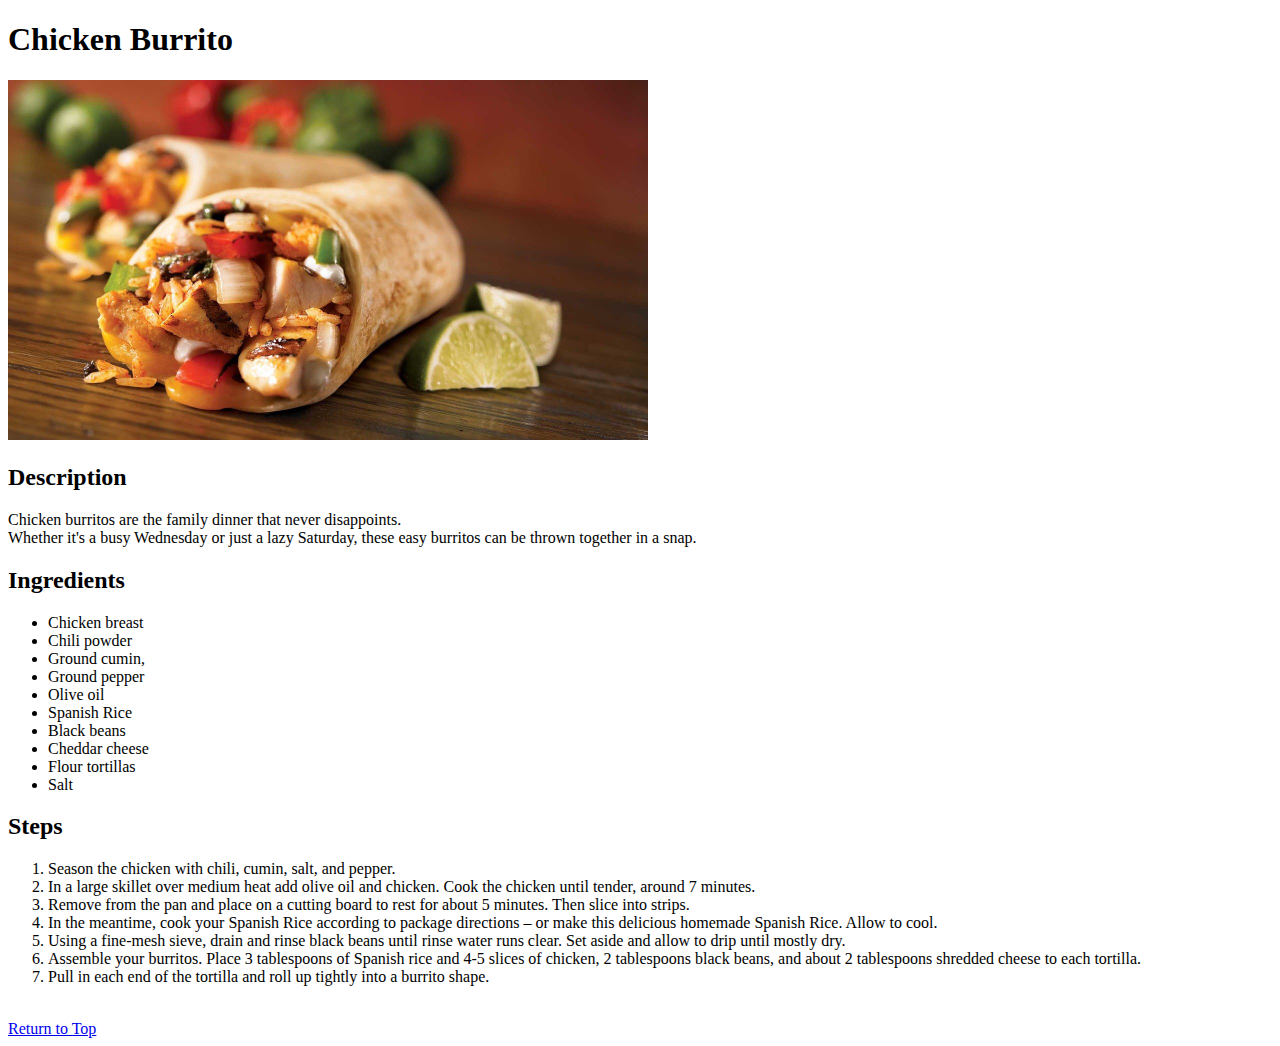
==== recipes/burrito.html @ 3f822782 "Add burrito recipe" ====
<!DOCTYPE html>
<html lang="en">
  <head>
    <meta charset="UTF-8" />
    <meta http-equiv="X-UA-Compatible" content="IE=edge" />
    <meta name="viewport" content="width=device-width, initial-scale=1.0" />
    <title>Chicken Burrito</title>
  </head>
  <body>
    <h1>Chicken Burrito</h1>
    <img src="./images/Burrito.jpeg" alt="Burrito" width="640" />

    <br />

    <h2>Description</h2>
    <p>
      Chicken burritos are the family dinner that never disappoints.
      <br />
      Whether it's a busy Wednesday or just a lazy Saturday, these easy burritos
      can be thrown together in a snap.
    </p>

    <h2>Ingredients</h2>
    <ul>
      <li>Chicken breast</li>
      <li>Chili powder</li>
      <li>Ground cumin,</li>
      <li>Ground pepper</li>
      <li>Olive oil</li>
      <li>Spanish Rice</li>
      <li>Black beans</li>
      <li>Cheddar cheese</li>
      <li>Flour tortillas</li>
      <li>Salt</li>
    </ul>

    <h2>Steps</h2>
    <ol>
      <li>Season the chicken with chili, cumin, salt, and pepper.</li>
      <li>
        In a large skillet over medium heat add olive oil and chicken. Cook the
        chicken until tender, around 7 minutes.
      </li>
      <li>
        Remove from the pan and place on a cutting board to rest for about 5
        minutes. Then slice into strips.
      </li>
      <li>
        In the meantime, cook your Spanish Rice according to package directions
        – or make this delicious homemade Spanish Rice. Allow to cool.
      </li>
      <li>
        Using a fine-mesh sieve, drain and rinse black beans until rinse water
        runs clear. Set aside and allow to drip until mostly dry.
      </li>
      <li>
        Assemble your burritos. Place 3 tablespoons of Spanish rice and 4-5
        slices of chicken, 2 tablespoons black beans, and about 2 tablespoons
        shredded cheese to each tortilla.
      </li>
      <li>
        Pull in each end of the tortilla and roll up tightly into a burrito
        shape.
      </li>
    </ol>
    <br />
    <a href="#">Return to Top</a>
  </body>
</html>
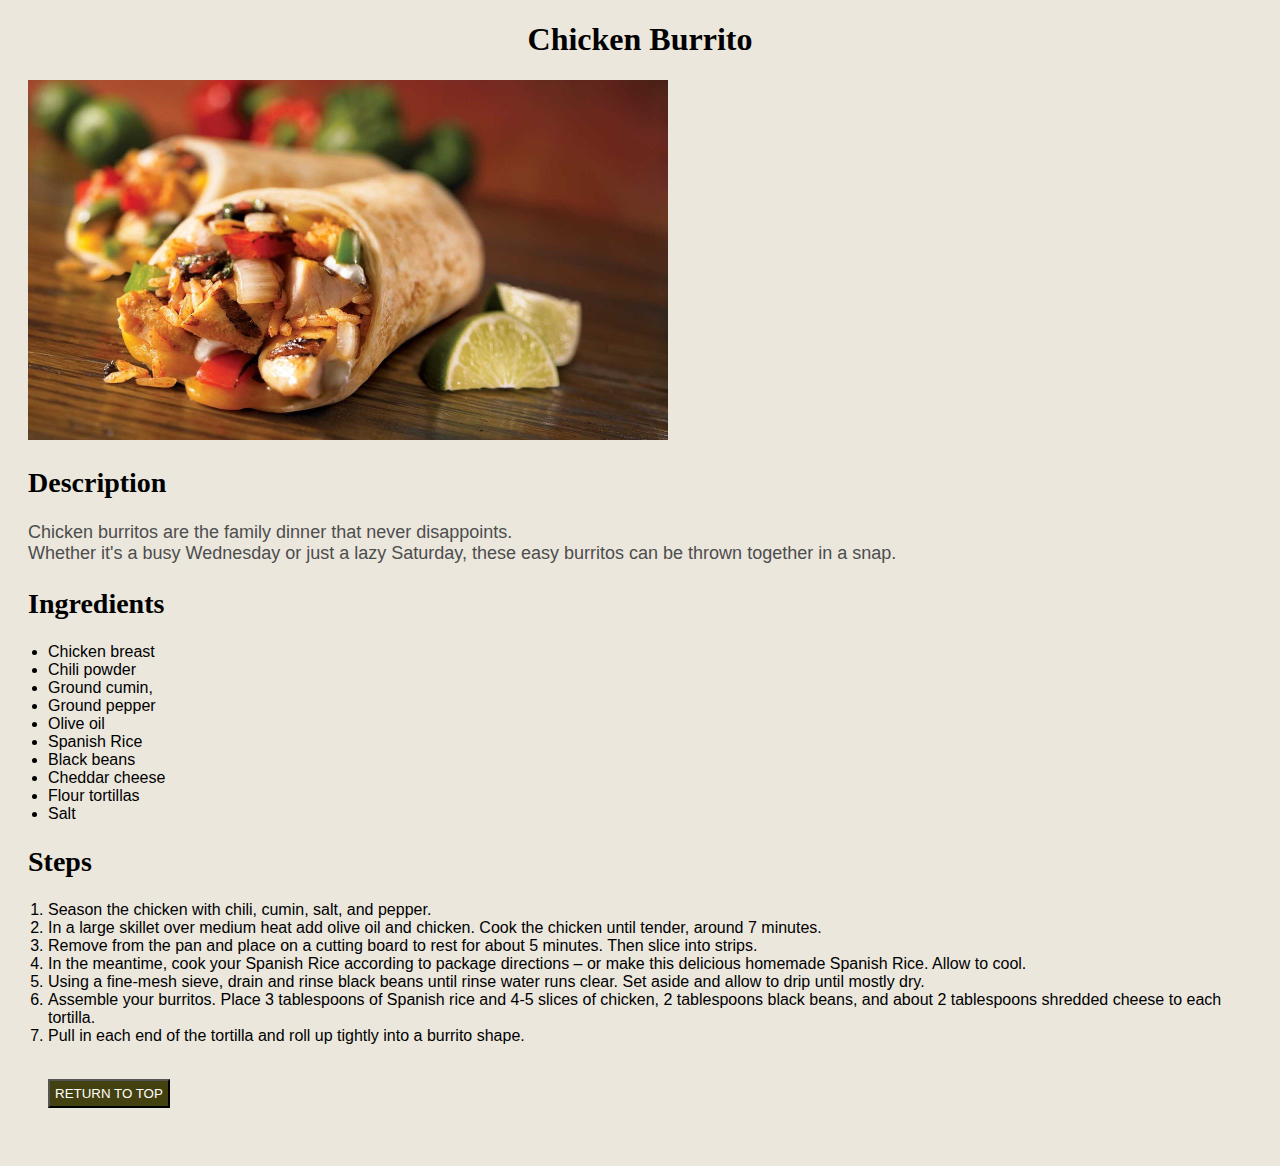
==== commit 28ac78e3: "Add styles" ====
--- a/recipes/burrito.html
+++ b/recipes/burrito.html
@@ -5,15 +5,16 @@
     <meta http-equiv="X-UA-Compatible" content="IE=edge" />
     <meta name="viewport" content="width=device-width, initial-scale=1.0" />
     <title>Chicken Burrito</title>
+    <link rel="stylesheet" href="../styles.css" />
   </head>
   <body>
     <h1>Chicken Burrito</h1>
-    <img src="./images/Burrito.jpeg" alt="Burrito" width="640" />
+    <img class="recipe-preview" src="./images/Burrito.jpeg" alt="Burrito" />
 
     <br />
 
     <h2>Description</h2>
-    <p>
+    <p class="description">
       Chicken burritos are the family dinner that never disappoints.
       <br />
       Whether it's a busy Wednesday or just a lazy Saturday, these easy burritos
@@ -21,7 +22,7 @@
     </p>
 
     <h2>Ingredients</h2>
-    <ul>
+    <ul class="ingredients">
       <li>Chicken breast</li>
       <li>Chili powder</li>
       <li>Ground cumin,</li>
@@ -35,7 +36,7 @@
     </ul>
 
     <h2>Steps</h2>
-    <ol>
+    <ol class="steps">
       <li>Season the chicken with chili, cumin, salt, and pepper.</li>
       <li>
         In a large skillet over medium heat add olive oil and chicken. Cook the
@@ -64,6 +65,6 @@
       </li>
     </ol>
     <br />
-    <a href="#">Return to Top</a>
+    <button class="return"><a href="#">Return to Top</a></button>
   </body>
 </html>
--- a/styles.css
+++ b/styles.css
@@ -0,0 +1,94 @@
+body {
+  background-color: rgb(235, 231, 221);
+}
+
+h1,
+h2,
+h3,
+h4,
+h5,
+h6 {
+  font-family: Georgia, serif;
+}
+
+h1 {
+  font-size: 32px;
+  text-align: center;
+}
+
+h2 {
+  font-size: 28px;
+  margin-left: 20px;
+}
+
+p,
+span {
+  font-family: sans-serif;
+  font-size: 18px;
+}
+
+.recipes-list {
+  background-color: rgb(209, 209, 209);
+  padding: 20px;
+}
+
+.recipe-item {
+  list-style-type: square;
+  padding: 5px;
+  margin-left: 30px;
+  background-color: rgb(105, 87, 4);
+  padding: 5px;
+  font-size: 22px;
+  font-family: sans-serif;
+  color: rgb(105, 87, 4);
+}
+
+li a {
+  text-decoration: none;
+  color: white;
+}
+
+.recipe-preview {
+  width: 640px;
+  height: auto;
+  margin-left: 20px;
+}
+
+.description {
+  color: rgb(77, 77, 77);
+  padding-left: 20px;
+  padding-right: 20px;
+}
+
+.ingredients,
+.steps {
+  font-size: 16px;
+  font-family: sans-serif;
+}
+
+.cooking-stage {
+  font-weight: bold;
+  margin-left: 30px;
+}
+
+.steps li span {
+  font-weight: bold;
+}
+
+.steps p {
+  font-size: 16px;
+  margin-top: 5px;
+}
+
+.return {
+  text-transform: uppercase;
+  padding: 5px;
+  margin-left: 40px;
+  margin-bottom: 50px;
+  background-color: rgb(68, 65, 17);
+}
+
+.return a {
+  color: white;
+  text-decoration: none;
+}
